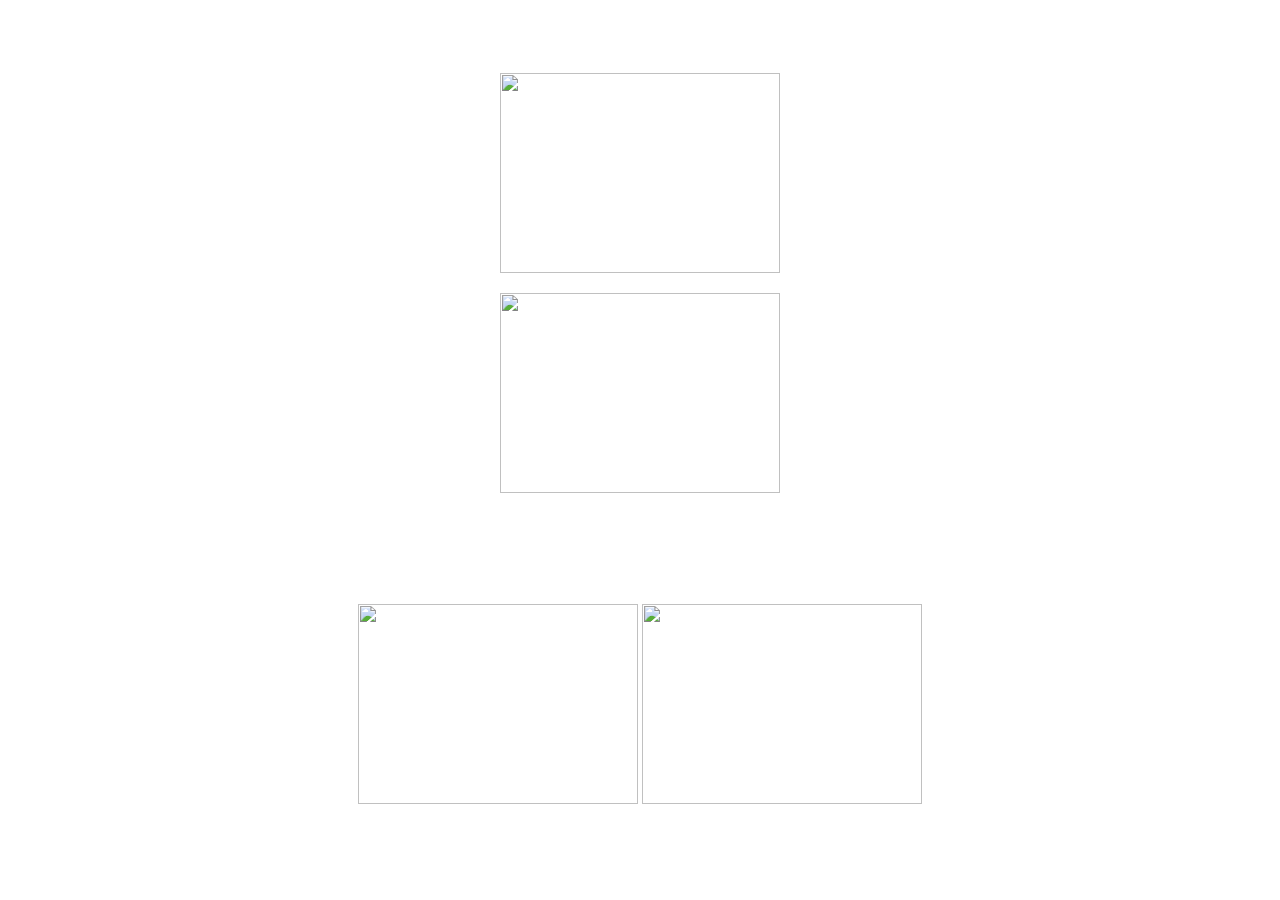
==== index2.html @ 4dd665db "lugares que frequento" ====
<!DOCTYPE html>
<html lang="en">
<head>
    <meta charset="UTF-8">
    <meta name="viewport" content="width=, initial-scale=1.0">
    <title>lugares que frequento</title>
    <link rel="stylesheet" href="style.css">
</head>
<body>
    <header>
        <center>
                <h1>
                    Igreja
                </h1>
        </center>
        <br><br>
    </header>
    <div id="igreja">
        <img src="https://4.bp.blogspot.com/-JFcQpN4h0Ks/UjybWxHEUCI/AAAAAAAADPk/FkKOTv4BFqM/s1600/Matriz.jpg" alt="" srcset="" width="280px" height="200px" id="igreja"><aside>igreja do templo Matriz</aside>
        <img src="https://3.bp.blogspot.com/-Cf-jomG_b8k/Ujipmb8RQOI/AAAAAAAADMQ/HfAf5eBSECQ/s1600/Amparo.JPG" alt="" srcset="" width="280px" height="200px"><aside>Igreja do Amparo</aside>
    </div>
    <br><br>
    <div>
        <h1>
            SHOPPING
        </h1>
        <P>
            É outro lugar que eu gosto bastante de ir, para passear ir ao cinema essas coisas...
        </P>
        <img src="https://api.avozdavitoria.com/wp-content/uploads/2021/03/Vit%C3%B3ria-Park.jpeg"  height="200px" width="280px" alt="">
        <img src="https://1.bp.blogspot.com/-z-x81vNhswI/UyLXq0NuanI/AAAAAAAACA0/lOwa-zO20co/s1600/cinemavit%C3%B3riaparkshopping.jpg" height="200px" width="280px" alt="">
    </div>
    <br><br>
    bom acho que são esses lugares
    </body>
</html>
---- style.css ----
*{
    margin: 0;
    padding: 0;
    justify-content: center;
    color: white;
    justify-content:center;
    text-align: center;
    
}

body{
    background-image: url("https://img.freepik.com/psd-gratuitas/pano-de-fundo-de-produto-de-textura-de-papel-cinza-psd-com-sombra_53876-115289.jpg?size=626&ext=jpg&ga=GA1.1.440996249.1693614602&semt=sph");
    background-repeat: no-repeat;
    background-size: cover;
    
}

#praça{
    content: 0;
    margin: auto;
    padding: auto;
    height: 200px;
    width: 280px;
}
aside{
    font-size: small;
    font-style: oblique;
}
p#alinhar{
    text-align:center;
}
button{
    background-color: black;

}
div#igreja{
    text-align: center;
}
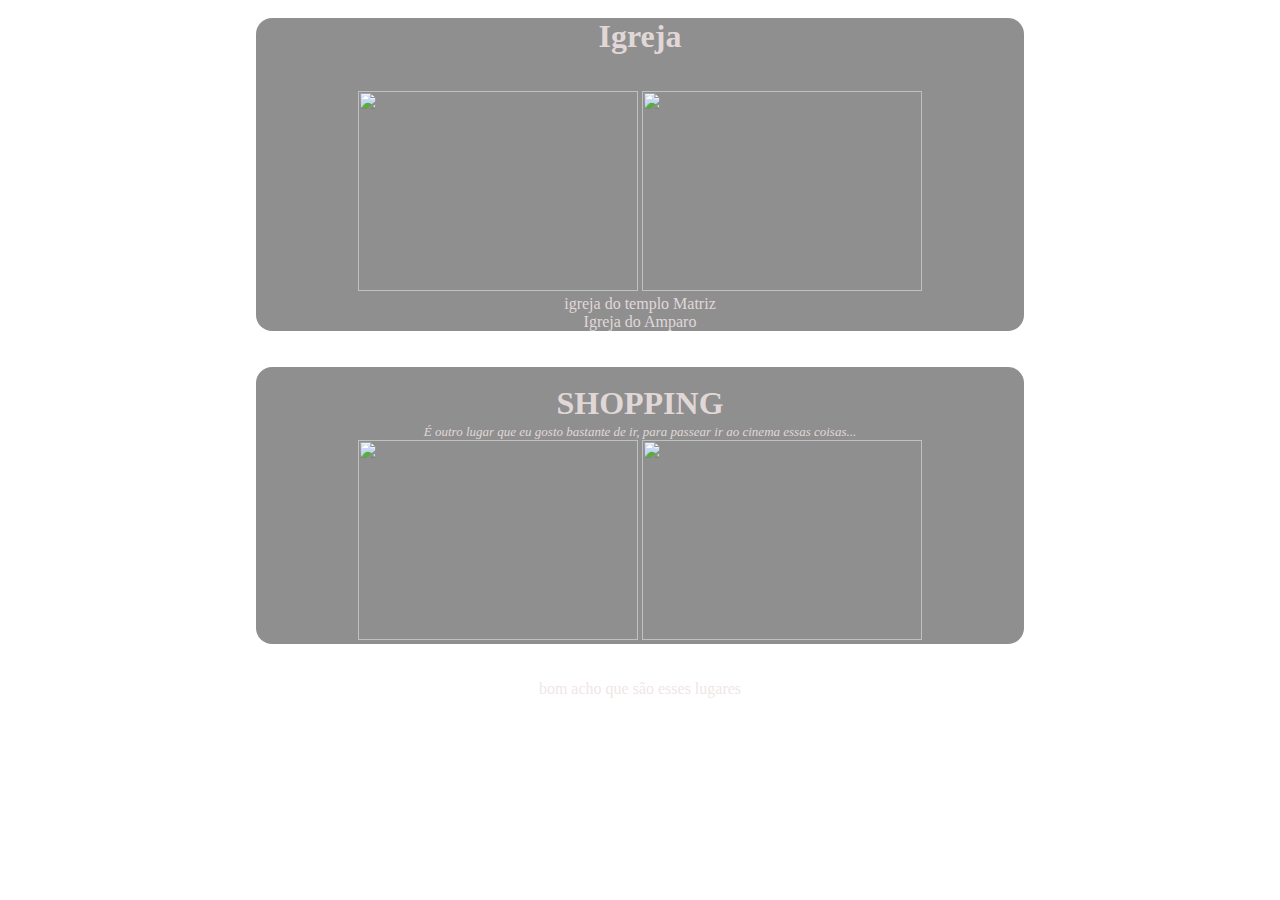
==== commit 19fb8851: "melhoria do site" ====
--- a/index2.html
+++ b/index2.html
@@ -7,28 +7,37 @@
     <link rel="stylesheet" href="style.css">
 </head>
 <body>
+    <br>
+    <div class="a">
     <header>
         <center>
                 <h1>
-                    Igreja
+                    Igreja 
                 </h1>
         </center>
-        <br><br>
+        <br>
     </header>
-    <div id="igreja">
-        <img src="https://4.bp.blogspot.com/-JFcQpN4h0Ks/UjybWxHEUCI/AAAAAAAADPk/FkKOTv4BFqM/s1600/Matriz.jpg" alt="" srcset="" width="280px" height="200px" id="igreja"><aside>igreja do templo Matriz</aside>
-        <img src="https://3.bp.blogspot.com/-Cf-jomG_b8k/Ujipmb8RQOI/AAAAAAAADMQ/HfAf5eBSECQ/s1600/Amparo.JPG" alt="" srcset="" width="280px" height="200px"><aside>Igreja do Amparo</aside>
+        <br>
+        <img class="templo"src="https://4.bp.blogspot.com/-JFcQpN4h0Ks/UjybWxHEUCI/AAAAAAAADPk/FkKOTv4BFqM/s1600/Matriz.jpg" alt="" srcset="" width="280px" height="200px"  >
+        <img class="templo" src="https://3.bp.blogspot.com/-Cf-jomG_b8k/Ujipmb8RQOI/AAAAAAAADMQ/HfAf5eBSECQ/s1600/Amparo.JPG" alt="" srcset="" width="280px" height="200px"> 
+        <br>
+        <figcaption>igreja do templo Matriz</figcaption>
+        <figcaption>Igreja do Amparo</figcaption>
+        <br>
     </div>
     <br><br>
-    <div>
+    <div class="a">
+        <br>
         <h1>
             SHOPPING
         </h1>
         <P>
             É outro lugar que eu gosto bastante de ir, para passear ir ao cinema essas coisas...
         </P>
+        <br>
         <img src="https://api.avozdavitoria.com/wp-content/uploads/2021/03/Vit%C3%B3ria-Park.jpeg"  height="200px" width="280px" alt="">
         <img src="https://1.bp.blogspot.com/-z-x81vNhswI/UyLXq0NuanI/AAAAAAAACA0/lOwa-zO20co/s1600/cinemavit%C3%B3riaparkshopping.jpg" height="200px" width="280px" alt="">
+        <br>
     </div>
     <br><br>
     bom acho que são esses lugares
--- a/style.css
+++ b/style.css
@@ -2,14 +2,13 @@
     margin: 0;
     padding: 0;
     justify-content: center;
-    color: white;
-    justify-content:center;
     text-align: center;
-    
+    display: flexbox;    
+    color: rgba(238, 226, 226, 0.884);
 }
 
 body{
-    background-image: url("https://img.freepik.com/psd-gratuitas/pano-de-fundo-de-produto-de-textura-de-papel-cinza-psd-com-sombra_53876-115289.jpg?size=626&ext=jpg&ga=GA1.1.440996249.1693614602&semt=sph");
+    background-image: url("https://img.freepik.com/fotos-gratis/quadro-negro-verde-sujo_125540-774.jpg?size=626&ext=jpg&ga=GA1.1.1175533292.1693873827&semt=sph");
     background-repeat: no-repeat;
     background-size: cover;
     
@@ -22,17 +21,47 @@
     height: 200px;
     width: 280px;
 }
-aside{
+p{
     font-size: small;
     font-style: oblique;
-}
-p#alinhar{
-    text-align:center;
-}
-button{
-    background-color: black;
+    display: inline-block;
 
 }
-div#igreja{
-    text-align: center;
-}+figcaption{
+    display: inline-block;
+    width: 50vh;
+}
+
+button{
+    background-color: rgb(248, 244, 244);
+    border-radius: 1rch;
+    color: black
+    
+
+}
+div{
+    background-color: rgba(0, 0, 0, 0.438);
+    background-attachment: fixed;
+    border: black;
+    border-radius: 1rem;
+    border-bottom: 1;
+}
+.a{   
+    width: 60vw;
+    margin: 0vh 20vw 0vh 20vw;
+}
+img{
+    align-items:stretch;
+    justify-content:center;
+    
+}
+
+ul{
+    display:block;
+}
+li{
+    
+    display: inline-flex;
+    align-items: center;
+    justify-content:start;
+}
